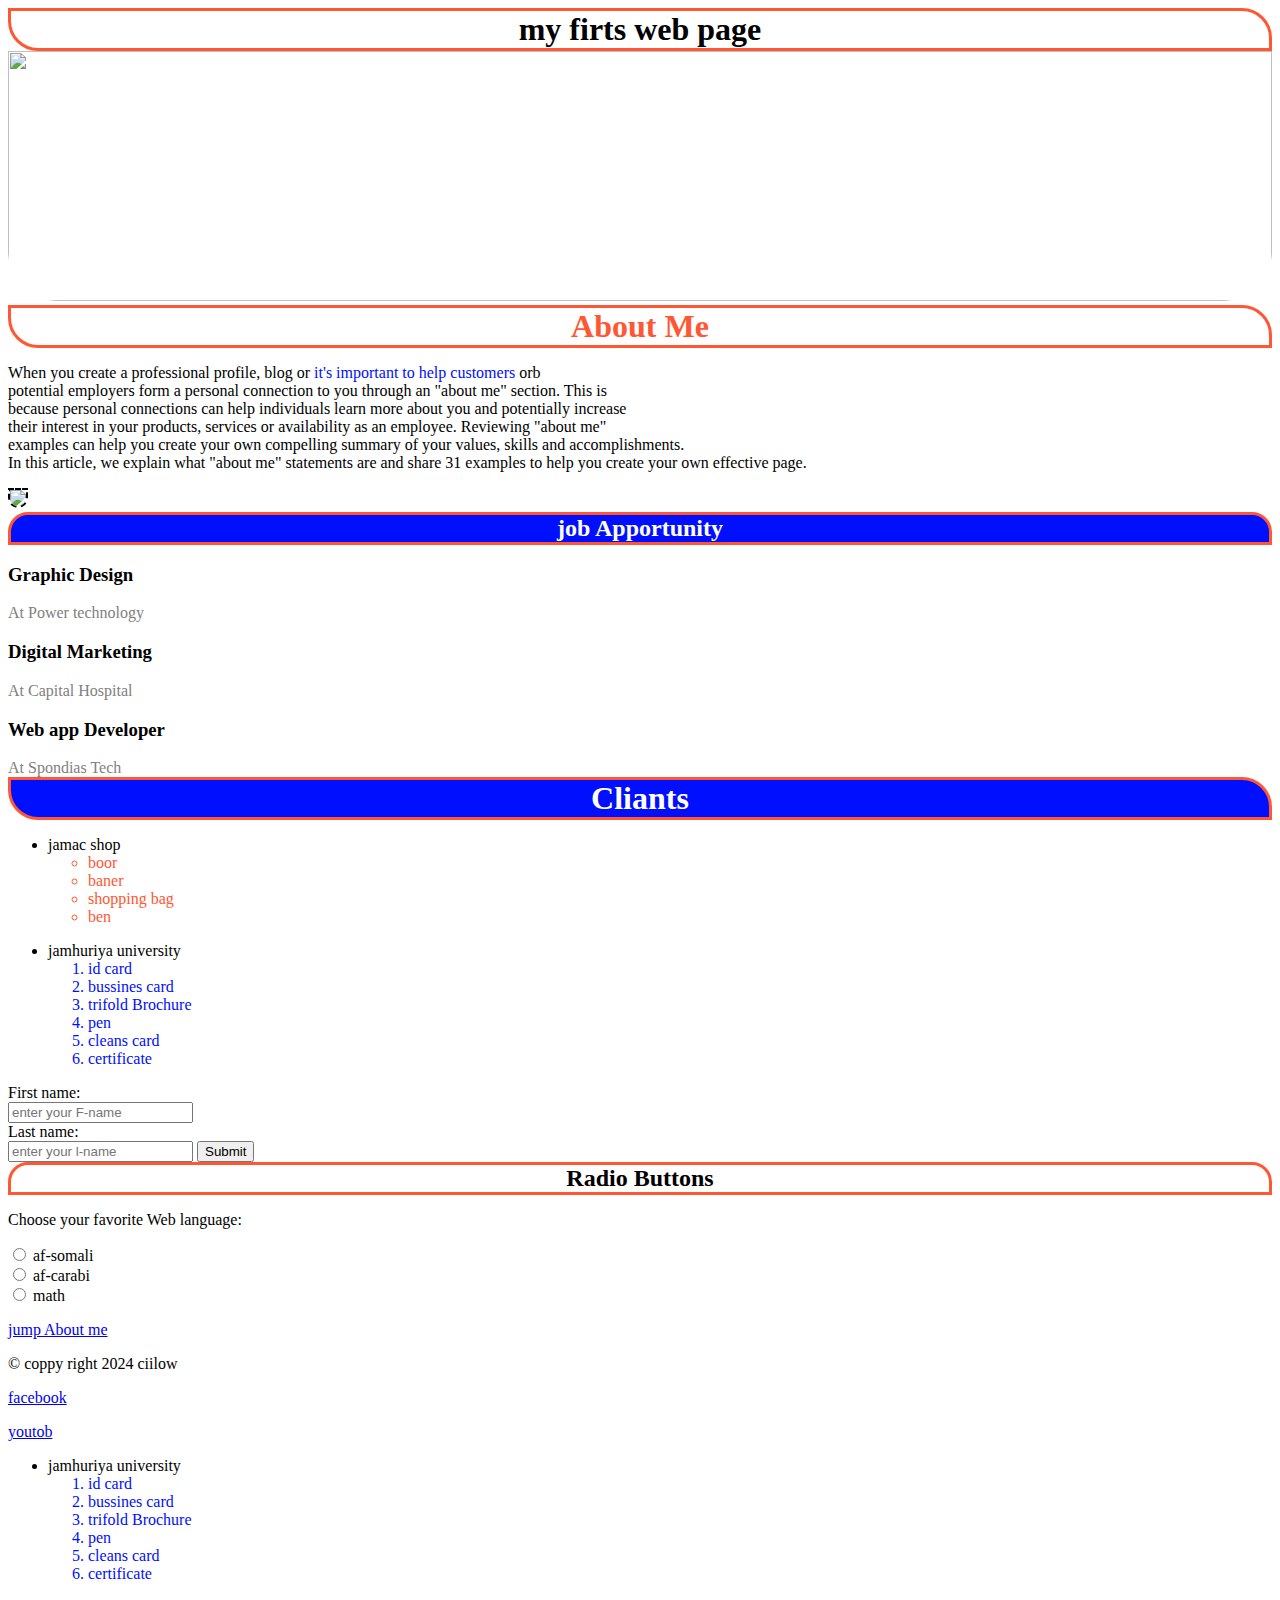
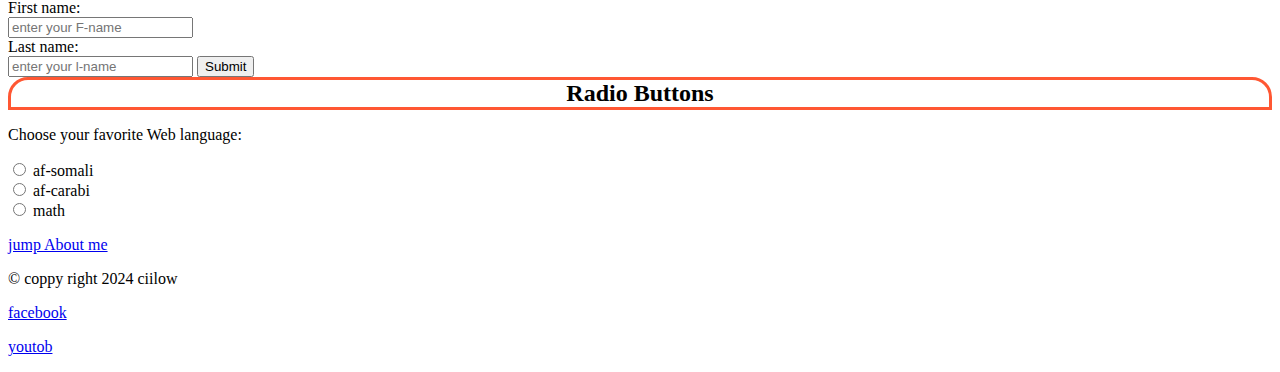
==== index.html @ 247bfa4b "first website Html and css basic" ====
<!DOCTYPE html>
<html lang="so">

<head>
    <meta charset="UTF-8">
    <meta name="viewport" content="width=device-width, initial-scale=1.0">
    <title>my farst web page</title>
</head>
<style>
    :root {
        ---pramry: #ff5733;
        ---secondry: #000ffe;
    }
    h2{
        padding: 0;
        margin: 0;
        border: var(---pramry)solid;
        border-top-left-radius: 20px;
        border-top-right-radius: 20px;
        text-align: center;
    }
    h1{
        padding: 0;
        margin: 0;
        border: var(---pramry)solid;
        border-top-right-radius: 30px;
        border-bottom-left-radius: 30px;
        text-align: center;

    }
    img{
        border-bottom-left-radius: 50px;
        border-bottom-right-radius: 50px;
    }

</style>

<body>
    <h1>my firts web page</h1>

    <img src="https://media.istockphoto.com/id/1352603244/photo/shot-of-an-unrecognizable-businessman-working-on-his-laptop-in-the-office.jpg?s=612x612&w=0&k=20&c=upiDYeAZEsxbUBdhX35MXm79drIXA-5Q-FcfmZk71lM="
        alt="" style="height: 250px;" width="100%">
    <h1 id="Aboutme" style="text-align: center; color: var(---pramry);">About Me</h1>
    <p>When you create a professional profile, blog or <span style="color: var(---secondry);"> it's important to help
            customers</span> orb <br>
        potential employers form a personal connection to you through an "about me" section. This is <br>
        because personal connections can help individuals learn more about you and potentially increase <br>
        their interest in your products, services or availability as an employee. Reviewing "about me" <br>
        examples can help you create your own compelling summary of your values, skills and accomplishments.<br>
        In this article,
        we explain what "about me" statements are and share 31 examples to help you create your own effective page.</p>

    <img src="https://media1.thehungryjpeg.com/thumbs/800_3795902_zcdjearzjgzrbjwo0jm8ebb6fqmrg73mqqgp6wfq.jpg"
        style="border: 2px dashed;width: 200px;">

    <h2 style="text-align: center;color:var(---pramry); background-color: var(---secondry); color: white;">job Apportunity</h2>
    <h3>Graphic Design</h3>
    <span style="color: gray;">At Power technology</span>
    <h3>Digital Marketing</h3>
    <span style="color: gray;">At Capital Hospital</span>
    <h3>Web app Developer</h3>
    <span style="color: gray;">At Spondias Tech</span>
    <h1 style="text-align: center;color:var(---pramry); background-color:var(---secondry);color: white;">Cliants</h1>
    <ul>
        <li>jamac shop
            <ul style="color: var(---pramry);">
                <li>boor</li>
                <li>baner</li>
                <li>shopping bag</li>
                <li>ben</li>
            </ul>
        </li>
    </ul>
    <ul>
        <li>jamhuriya university
            <ol style="color:var(---secondry);">
                <li>id card</li>
                <li>bussines card</li>
                <li>trifold Brochure</li>
                <li>pen</li>
                <li>cleans card</li>
                <li>certificate</li>
                
            </ol>

        </li>
    </ul>
    <form action="button">
        <label for="fname" >First name:</label><br>
        <input type="text" placeholder="enter your F-name" >
        <label for="lname"><br>Last name:</label><br>
        <input type="text" placeholder="enter your l-name">
        <input type="submit" value="Submit"   >
        
    </form>
    <h2>Radio Buttons</h2>

<p>Choose your favorite Web language:</p>
<form action="actions">
<input type="radio" id="somalia" name="fav_language" value="somalia">
<label for="somalia">af-somali</label><br>
<input type="radio" id="arabic" name="fav_language" value="arabic">
<label for="arabic">af-carabi</label><br>
<input type="radio" id="math" name="fav_language" value="math">
<label for="math">math</label>

</form>
<!--<form>
  <input type="radio" id="html" name="fav_language" value="HTML">
  <label for="html">HTML</label><br>
  <input type="radio" id="css" name="fav_language" value="CSS">
  <label for="css">CSS</label><br>
  <input type="radio" id="javascript" name="fav_language" value="JavaScript">
  <label for="javascript">JavaScript</label>
</form> -->
    <p><a href="#Aboutme " title="About me"> jump About me</a></p>

    <span>© coppy right 2024 ciilow</span>
    <p><a href="https://www.facebook.com/profile.php?id=100092720146616" title="facebook page">facebook</p></a>
    <p><a href="https://www.youtube.com/watch?v=dX8396ZmSPk">youtob</p></a>
</body>

</html>
<ul>
    <li>jamhuriya university
        <ol style="color:var(---secondry);">
            <li>id card</li>
            <li>bussines card</li>
            <li>trifold Brochure</li>
            <li>pen</li>
            <li>cleans card</li>
            <li>certificate</li>
            
        </ol>

    </li>
</ul>
<form action="button">
    <label for="fname" >First name:</label><br>
    <input type="text" placeholder="enter your F-name" >
    <label for="lname"><br>Last name:</label><br>
    <input type="text" placeholder="enter your l-name">
    <input type="submit" value="Submit"   >
    
</form>
<h2>Radio Buttons</h2>

<p>Choose your favorite Web language:</p>
<form action="actions">
<input type="radio" id="somalia" name="fav_language" value="somalia">
<label for="somalia">af-somali</label><br>
<input type="radio" id="arabic" name="fav_language" value="arabic">
<label for="arabic">af-carabi</label><br>
<input type="radio" id="math" name="fav_language" value="math">
<label for="math">math</label>

</form>
<!--<form>
  <input type="radio" id="html" name="fav_language" value="HTML">
  <label for="html">HTML</label><br>
  <input type="radio" id="css" name="fav_language" value="CSS">
  <label for="css">CSS</label><br>
  <input type="radio" id="javascript" name="fav_language" value="JavaScript">
  <label for="javascript">JavaScript</label>
</form> -->
<p><a href="#Aboutme " title="About me"> jump About me</a></p>

<span>© coppy right 2024 ciilow</span>
<p><a href="https://www.facebook.com/profile.php?id=100092720146616" title="facebook page">facebook</p></a>
<p><a href="https://www.youtube.com/watch?v=dX8396ZmSPk">youtob</p></a>
</body>

</html>
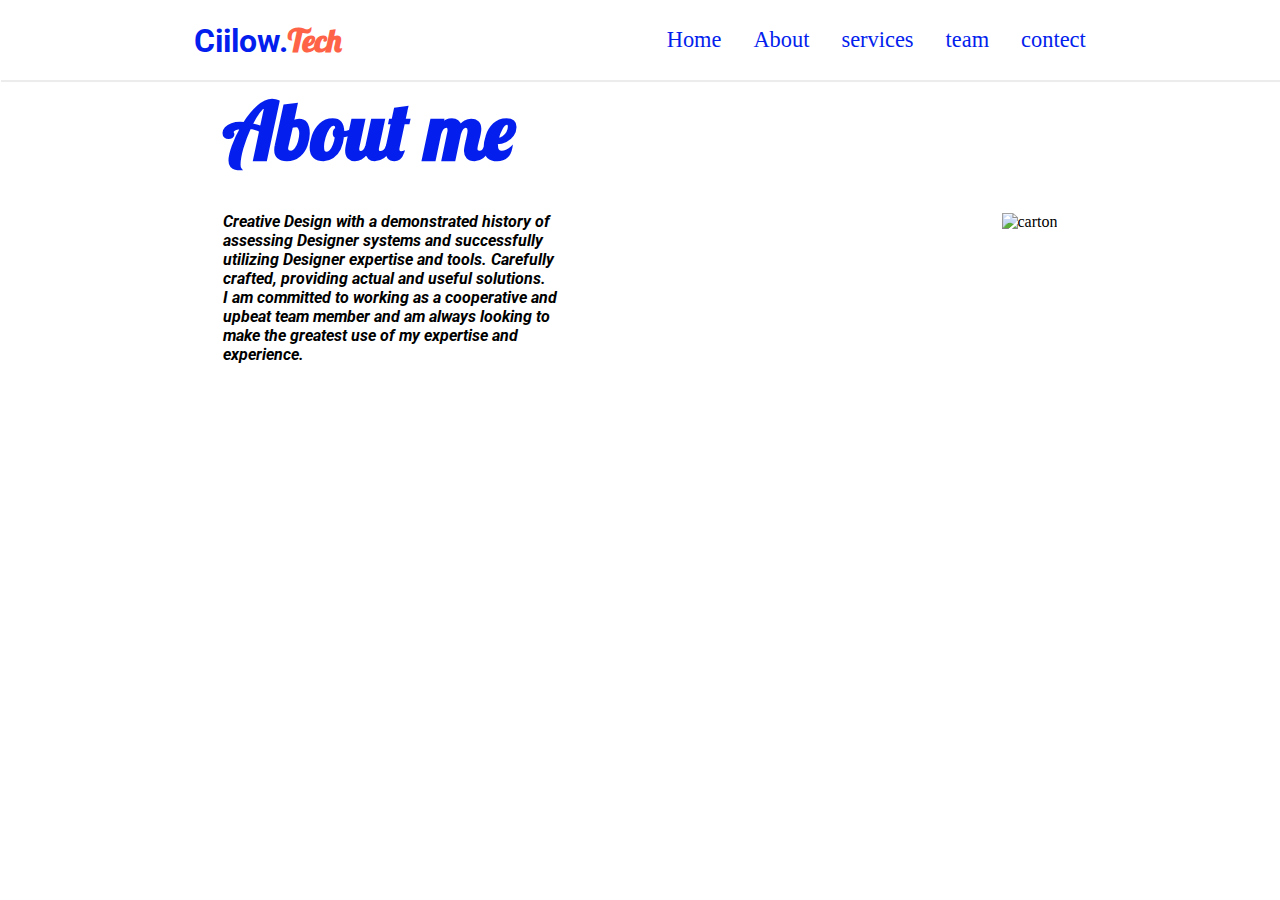
==== commit 2333da92: "my first web page" ====
--- a/index.html
+++ b/index.html
@@ -1,173 +1,50 @@
 <!DOCTYPE html>
-<html lang="so">
-
+<html lang="en">
 <head>
-    <meta charset="UTF-8">
-    <meta name="viewport" content="width=device-width, initial-scale=1.0">
-    <title>my farst web page</title>
+    
+    <title>Navbar</title>
+    <link rel="preconnect" href="https://fonts.googleapis.com">
+<link rel="preconnect" href="https://fonts.gstatic.com" crossorigin>
+<link href="https://fonts.googleapis.com/css2?family=Lobster&family=Roboto:ital,wght@0,100;0,300;0,400;0,500;0,700;0,900;1,100;1,300;1,400;1,500;1,700;1,900&display=swap" rel="stylesheet">
+    <link rel="stylesheet" href="style.css">
+    <link rel="preconnect" href="https://fonts.googleapis.com">
+<link rel="preconnect" href="https://fonts.gstatic.com" crossorigin>
+<link href="https://fonts.googleapis.com/css2?family=Roboto:ital,wght@0,100;0,300;0,400;0,500;0,700;0,900;1,100;1,300;1,400;1,500;1,700;1,900&display=swap" rel="stylesheet">
 </head>
-<style>
-    :root {
-        ---pramry: #ff5733;
-        ---secondry: #000ffe;
-    }
-    h2{
-        padding: 0;
-        margin: 0;
-        border: var(---pramry)solid;
-        border-top-left-radius: 20px;
-        border-top-right-radius: 20px;
-        text-align: center;
-    }
-    h1{
-        padding: 0;
-        margin: 0;
-        border: var(---pramry)solid;
-        border-top-right-radius: 30px;
-        border-bottom-left-radius: 30px;
-        text-align: center;
-
-    }
-    img{
-        border-bottom-left-radius: 50px;
-        border-bottom-right-radius: 50px;
-    }
-
-</style>
-
 <body>
-    <h1>my firts web page</h1>
-
-    <img src="https://media.istockphoto.com/id/1352603244/photo/shot-of-an-unrecognizable-businessman-working-on-his-laptop-in-the-office.jpg?s=612x612&w=0&k=20&c=upiDYeAZEsxbUBdhX35MXm79drIXA-5Q-FcfmZk71lM="
-        alt="" style="height: 250px;" width="100%">
-    <h1 id="Aboutme" style="text-align: center; color: var(---pramry);">About Me</h1>
-    <p>When you create a professional profile, blog or <span style="color: var(---secondry);"> it's important to help
-            customers</span> orb <br>
-        potential employers form a personal connection to you through an "about me" section. This is <br>
-        because personal connections can help individuals learn more about you and potentially increase <br>
-        their interest in your products, services or availability as an employee. Reviewing "about me" <br>
-        examples can help you create your own compelling summary of your values, skills and accomplishments.<br>
-        In this article,
-        we explain what "about me" statements are and share 31 examples to help you create your own effective page.</p>
-
-    <img src="https://media1.thehungryjpeg.com/thumbs/800_3795902_zcdjearzjgzrbjwo0jm8ebb6fqmrg73mqqgp6wfq.jpg"
-        style="border: 2px dashed;width: 200px;">
-
-    <h2 style="text-align: center;color:var(---pramry); background-color: var(---secondry); color: white;">job Apportunity</h2>
-    <h3>Graphic Design</h3>
-    <span style="color: gray;">At Power technology</span>
-    <h3>Digital Marketing</h3>
-    <span style="color: gray;">At Capital Hospital</span>
-    <h3>Web app Developer</h3>
-    <span style="color: gray;">At Spondias Tech</span>
-    <h1 style="text-align: center;color:var(---pramry); background-color:var(---secondry);color: white;">Cliants</h1>
-    <ul>
-        <li>jamac shop
-            <ul style="color: var(---pramry);">
-                <li>boor</li>
-                <li>baner</li>
-                <li>shopping bag</li>
-                <li>ben</li>
+    
+    <div class="Navbar">
+        <!--logo-->
+        <div class="logo">
+            <h1> Ciilow.<span>Tech</span></h1>
+        </div>
+        <!--links-->
+        <div class="menu-links">
+            <ul>
+                <li><a href="#">Home</a></li>
+                <li><a href="#">About</a></li>
+                <li><a href="#">services</a></li>
+                <li><a href="#">team</a></li>
+                <li><a href="#">contect</a></li>
             </ul>
-        </li>
-    </ul>
-    <ul>
-        <li>jamhuriya university
-            <ol style="color:var(---secondry);">
-                <li>id card</li>
-                <li>bussines card</li>
-                <li>trifold Brochure</li>
-                <li>pen</li>
-                <li>cleans card</li>
-                <li>certificate</li>
-                
-            </ol>
-
-        </li>
-    </ul>
-    <form action="button">
-        <label for="fname" >First name:</label><br>
-        <input type="text" placeholder="enter your F-name" >
-        <label for="lname"><br>Last name:</label><br>
-        <input type="text" placeholder="enter your l-name">
-        <input type="submit" value="Submit"   >
-        
-    </form>
-    <h2>Radio Buttons</h2>
-
-<p>Choose your favorite Web language:</p>
-<form action="actions">
-<input type="radio" id="somalia" name="fav_language" value="somalia">
-<label for="somalia">af-somali</label><br>
-<input type="radio" id="arabic" name="fav_language" value="arabic">
-<label for="arabic">af-carabi</label><br>
-<input type="radio" id="math" name="fav_language" value="math">
-<label for="math">math</label>
-
-</form>
-<!--<form>
-  <input type="radio" id="html" name="fav_language" value="HTML">
-  <label for="html">HTML</label><br>
-  <input type="radio" id="css" name="fav_language" value="CSS">
-  <label for="css">CSS</label><br>
-  <input type="radio" id="javascript" name="fav_language" value="JavaScript">
-  <label for="javascript">JavaScript</label>
-</form> -->
-    <p><a href="#Aboutme " title="About me"> jump About me</a></p>
-
-    <span>© coppy right 2024 ciilow</span>
-    <p><a href="https://www.facebook.com/profile.php?id=100092720146616" title="facebook page">facebook</p></a>
-    <p><a href="https://www.youtube.com/watch?v=dX8396ZmSPk">youtob</p></a>
+        </div>
+    </div>
+    <div class="profile">
+        <div >
+            <h1>About me</h1>
+            <p>Creative Design with a demonstrated history of<br>
+                assessing Designer systems and successfully<br>
+                utilizing Designer expertise and tools. Carefully<br>
+                crafted, providing actual and useful solutions.<br>I
+                am committed to working as a cooperative and<br>
+                upbeat team member and am always looking to<br>
+                make the greatest use of my expertise and<br>
+                experience.</p>
+        </div>
+        <div class="image">
+            <img src="https://png.pngtree.com/png-clipart/20230825/original/pngtree-student-thinking-for-solve-problem-at-table-vector-picture-image_8671374.png" alt="carton">
+        </div>
+    </div>
+    
 </body>
-
-</html>
-<ul>
-    <li>jamhuriya university
-        <ol style="color:var(---secondry);">
-            <li>id card</li>
-            <li>bussines card</li>
-            <li>trifold Brochure</li>
-            <li>pen</li>
-            <li>cleans card</li>
-            <li>certificate</li>
-            
-        </ol>
-
-    </li>
-</ul>
-<form action="button">
-    <label for="fname" >First name:</label><br>
-    <input type="text" placeholder="enter your F-name" >
-    <label for="lname"><br>Last name:</label><br>
-    <input type="text" placeholder="enter your l-name">
-    <input type="submit" value="Submit"   >
-    
-</form>
-<h2>Radio Buttons</h2>
-
-<p>Choose your favorite Web language:</p>
-<form action="actions">
-<input type="radio" id="somalia" name="fav_language" value="somalia">
-<label for="somalia">af-somali</label><br>
-<input type="radio" id="arabic" name="fav_language" value="arabic">
-<label for="arabic">af-carabi</label><br>
-<input type="radio" id="math" name="fav_language" value="math">
-<label for="math">math</label>
-
-</form>
-<!--<form>
-  <input type="radio" id="html" name="fav_language" value="HTML">
-  <label for="html">HTML</label><br>
-  <input type="radio" id="css" name="fav_language" value="CSS">
-  <label for="css">CSS</label><br>
-  <input type="radio" id="javascript" name="fav_language" value="JavaScript">
-  <label for="javascript">JavaScript</label>
-</form> -->
-<p><a href="#Aboutme " title="About me"> jump About me</a></p>
-
-<span>© coppy right 2024 ciilow</span>
-<p><a href="https://www.facebook.com/profile.php?id=100092720146616" title="facebook page">facebook</p></a>
-<p><a href="https://www.youtube.com/watch?v=dX8396ZmSPk">youtob</p></a>
-</body>
-
 </html>--- a/style.css
+++ b/style.css
@@ -0,0 +1,66 @@
+*{
+    padding: 0;
+    margin: 0;
+    box-sizing: border-box;
+}
+.Navbar{
+    width: 100%;
+    height: 5rem;
+    display: flex;
+    justify-content: space-around;
+    align-items: center;
+    padding-left: 3rem;
+    padding-right: 3rem;
+    box-shadow: 1px 1px 0.5px 0.5px #79797925;
+}
+.logo h1{
+    width: 50%;
+    font-family: "Roboto", sans-serif;
+    color: #031eed;
+    
+    font-size: 2rem;
+    font-weight: 1.5px;
+}
+.logo h1 span{
+    font-family: "Lobster", sans-serif;
+    color: tomato;
+}
+.menu-links ul{
+    display: flex;
+    width: 60%;
+    list-style: none; 
+    display: inline-flex;
+}
+.menu-links ul li a{
+    text-decoration: none;
+    margin-left: 2rem;
+    color:  #031eed; 
+    font-size: 1.4rem;
+
+}
+.menu-links ul li a:hover{
+    color: #000000;
+    border-bottom: 2px solid teal;
+    padding: 1px;
+}
+.profile{
+    display: flex;
+    justify-content: space-around;
+    align-items: center;
+  
+}
+.image img{
+    height:28rem;
+}
+.profile h1{
+    font-family: "Lobster", sans-serif;
+    color: #031eed;
+    font-size: 5rem;
+    padding-bottom: 2rem;
+}
+.profile p{
+    font-family: "Roboto", system-ui;
+        font-weight: bold;
+        font-style: italic; 
+
+}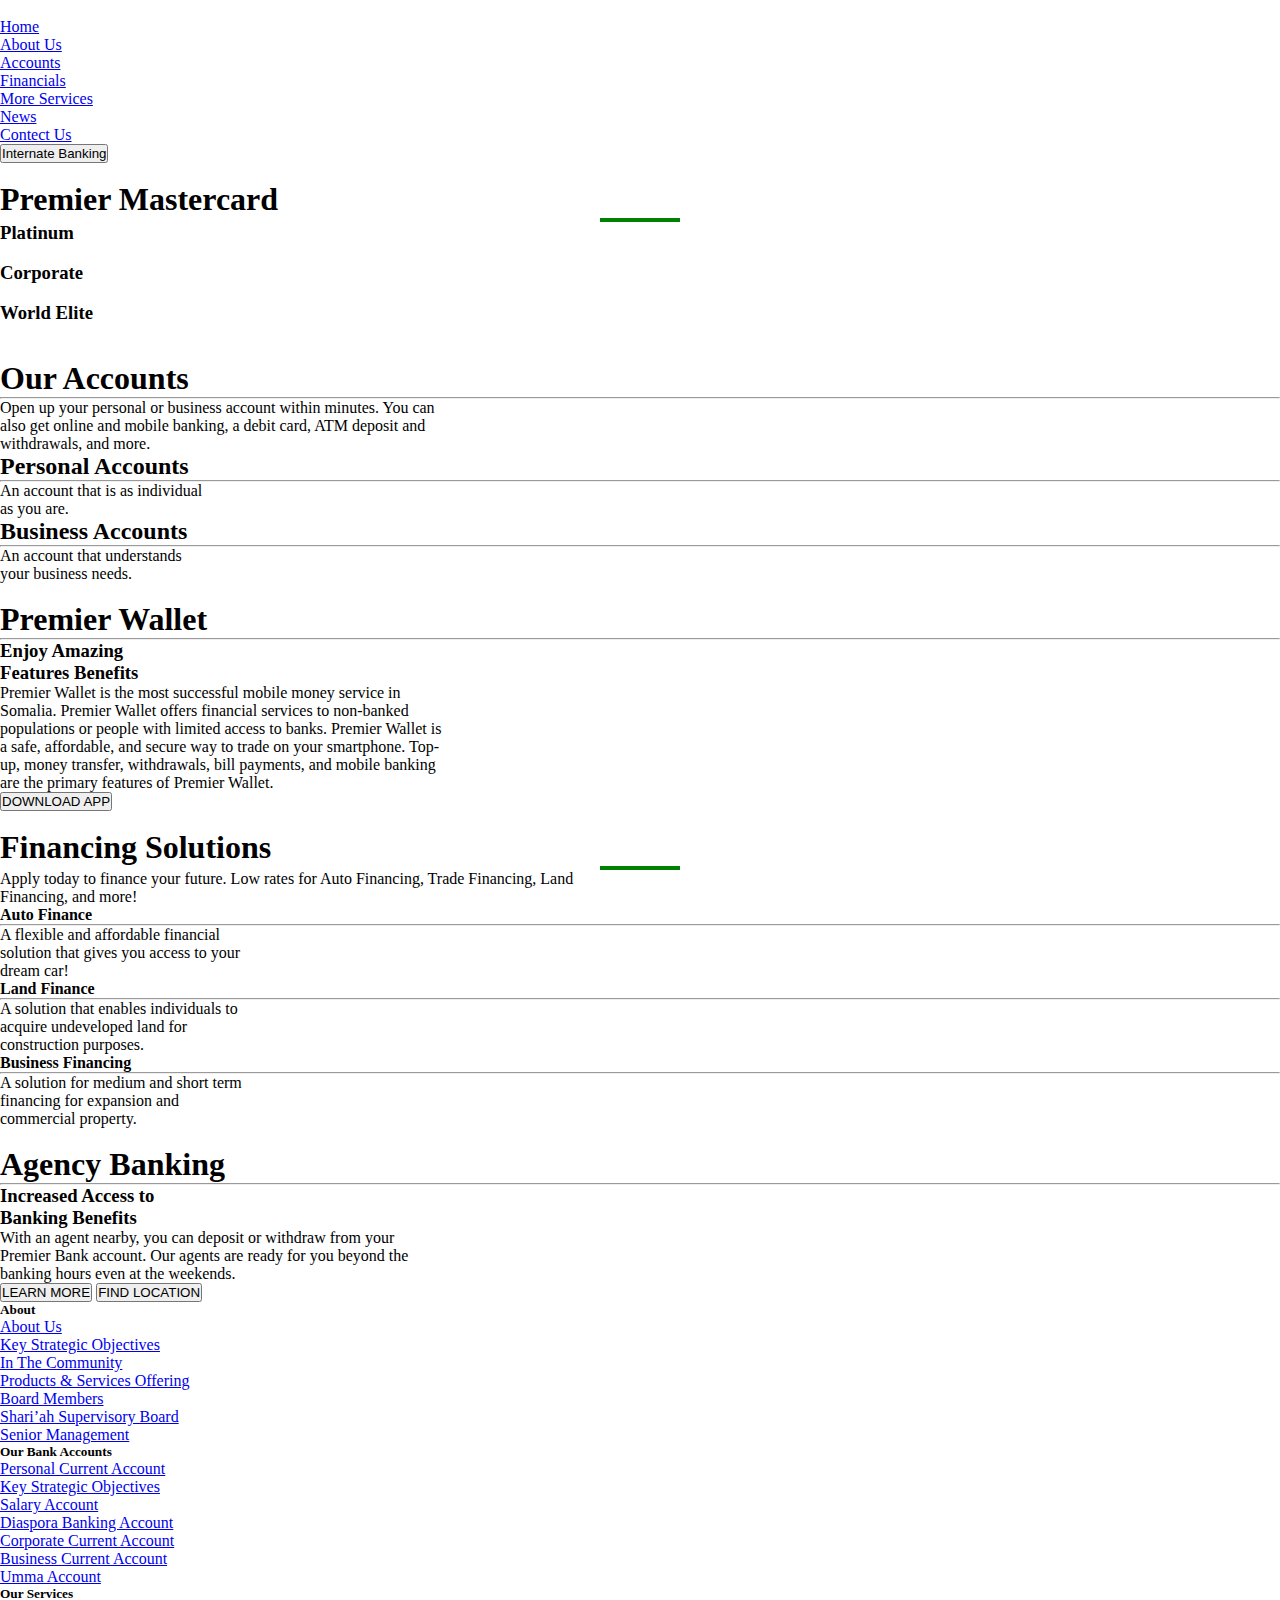
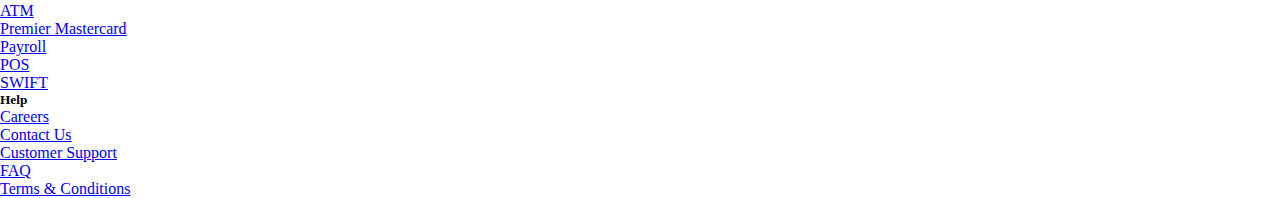
==== commit 018b8832: "Add files via upload" ====
--- a/index.html
+++ b/index.html
@@ -1,50 +1,182 @@
 <!DOCTYPE html>
 <html lang="en">
+
 <head>
-    
-    <title>Navbar</title>
     <link rel="preconnect" href="https://fonts.googleapis.com">
 <link rel="preconnect" href="https://fonts.gstatic.com" crossorigin>
-<link href="https://fonts.googleapis.com/css2?family=Lobster&family=Roboto:ital,wght@0,100;0,300;0,400;0,500;0,700;0,900;1,100;1,300;1,400;1,500;1,700;1,900&display=swap" rel="stylesheet">
-    <link rel="stylesheet" href="style.css">
-    <link rel="preconnect" href="https://fonts.googleapis.com">
-<link rel="preconnect" href="https://fonts.gstatic.com" crossorigin>
-<link href="https://fonts.googleapis.com/css2?family=Roboto:ital,wght@0,100;0,300;0,400;0,500;0,700;0,900;1,100;1,300;1,400;1,500;1,700;1,900&display=swap" rel="stylesheet">
+<link href="https://fonts.googleapis.com/css2?family=Caveat:wght@400..700&family=Dancing+Script:wght@400..700&family=Great+Vibes&family=Overpass:ital,wght@0,100..900;1,100..900&family=Roboto:ital,wght@0,100;0,300;0,400;0,500;0,700;0,900;1,100;1,300;1,400;1,500;1,700;1,900&family=Sacramento&family=Zeyada&display=swap" rel="stylesheet">
+   
+
+<link rel="stylesheet" href="style.css">
+
+    <title>preimer Bank Of Somalia</title>
 </head>
+
 <body>
-    
-    <div class="Navbar">
-        <!--logo-->
+    <header class="main">
         <div class="logo">
-            <h1> Ciilow.<span>Tech</span></h1>
+            <img src="logo.png" alt="">
         </div>
-        <!--links-->
-        <div class="menu-links">
+        <div class="lists">
             <ul>
                 <li><a href="#">Home</a></li>
-                <li><a href="#">About</a></li>
-                <li><a href="#">services</a></li>
-                <li><a href="#">team</a></li>
-                <li><a href="#">contect</a></li>
+                <li><a href="#">About Us</a></li>
+                <li><a href="#">Accounts</a></li>
+                <li><a href="#">Financials</a></li>
+                <li><a href="#">More Services</a></li>
+                <li><a href="#">News</a></li>
+                <li><a href="#"> Contect Us</a></li>
             </ul>
         </div>
+        <div class="btn">
+            <button>Internate Banking</button>
+        </div>
+    </header>
+    <div class="cover">
+        <img src="cover.jpg" alt="">
     </div>
-    <div class="profile">
+    <h1 >Premier Mastercard</h1><hr style=" color: green;border: 2px solid;margin: 0px 600px;">
+    <div class="herro">
+        <div>
+            <h3>Platinum</h3>
+            <img src="master1.jpeg" alt="">
+        </div>
         <div >
-            <h1>About me</h1>
-            <p>Creative Design with a demonstrated history of<br>
-                assessing Designer systems and successfully<br>
-                utilizing Designer expertise and tools. Carefully<br>
-                crafted, providing actual and useful solutions.<br>I
-                am committed to working as a cooperative and<br>
-                upbeat team member and am always looking to<br>
-                make the greatest use of my expertise and<br>
-                experience.</p>
+            <h3>Corporate</h3>
+            <img src="master1.jpeg" alt="">
         </div>
-        <div class="image">
-            <img src="https://png.pngtree.com/png-clipart/20230825/original/pngtree-student-thinking-for-solve-problem-at-table-vector-picture-image_8671374.png" alt="carton">
+        <div>
+            <h3>World Elite</h3>
+            <img src="master1.jpeg" alt="" >
+        </div>
+    </div>
+    <div class="content">
+        <div>
+            <img src="Account-.jpg" alt="" width="">
+        </div>
+        <div class="header">
+            <h1 >Our Accounts</h1><hr>
+            <p>Open up your personal or business account within minutes. You can<br>
+                 also get online and mobile banking, a debit card, ATM deposit and <br>
+                 withdrawals, and more.</p>
+                 <div class="contect2">
+                    <div>
+                        <h2>Personal Accounts</h2><hr>
+                         <p>An account that is as individual <br> as you are.</p>
+                    </div>
+                    <div>
+                        <h2>Business Accounts</h2><hr>
+                        <p>An account that understands <br>your business needs.</p>
+                    </div>
+        
+                </div>
+        </div>
+        
+    </div>
+    <div class="center">
+        <div>
+            <img src="Mock-up-mobile-wallet--.png" alt="">
+        </div>
+        <div class="enjoy">
+            <h1>Premier Wallet</h1><hr>
+            <h3>Enjoy Amazing <br>
+                Features Benefits</h3>
+                <p>Premier Wallet is the most successful mobile money service in <br> Somalia. 
+                    Premier Wallet offers financial services to non-banked <br> populations or 
+                    people with limited access to banks. Premier Wallet is <br> a safe, affordable, 
+                    and secure way to trade on your smartphone. Top-<br> up, money transfer, withdrawals, 
+                    bill payments, and mobile banking <br> are the primary features of Premier Wallet.</p>
+                    <button class="btn">DOWNLOAD APP</button>
+        </div>
+    </div>
+    <div class="hherro">
+        <div>
+            <img src="tree-symbolizes-financial-growth-with-pile-coins-representing-prosperity-concept-finance-wealth-growth-money-success_918839-108370.avif" alt="">
+            <h1>Financing Solutions</h1><hr style="color: green;border: 2px solid;margin: 0px 600px">
+            <p>Apply today to finance your future. Low rates for Auto Financing, Trade Financing, Land <br>
+                 Financing, and more!</p>
+        </div>
+    </div>
+    <div class="pc1">
+        <div class="pc2">
+            <h4>Auto Finance</h4><hr>
+            <p>A flexible and affordable financial <br> solution that gives you access to your <br> dream car!</p>
+        </div>
+        <div class="pc3">
+            <h4>Land Finance</h4><hr>
+            <p>A solution that enables individuals to <br>acquire undeveloped land for <br> construction purposes.</p>
+        </div>
+        <div class="pc2">
+            <h4>Business Financing</h4><hr>
+            <p>A solution for medium and short term <br>financing for expansion and <br>commercial property.</p>
+        </div>
+    </div>
+    <div class="enjoy-1">
+        <div>
+            <img src="Agent-banking.jpg" alt="" width="450">
+        </div>
+        <div class="enjoy-2">
+            <h1>Agency Banking</h1><hr>
+            <h3>Increased Access to <br>
+                Banking Benefits</h3>
+                <p>With an agent nearby, you can deposit or withdraw from your <br>
+                    Premier Bank account. Our agents are ready for you beyond the <br>
+                     banking hours even at the weekends.</p>
+                     <button class="ptn">LEARN MORE</button>
+                     <BUtton class="ptn">FIND LOCATION</BUtton>
         </div>
     </div>
     
+   <footer class="footer">
+    <div>
+        
+        <ul>
+            <h5>About</h5>
+            <li><a href="#">About Us</a></li>
+            <li><a href="#">Key Strategic Objectives</a></li>
+            <li><a href="#">In The Community</a></li>
+            <li><a href="#">Products & Services Offering</a></li>
+            <li><a href="#">Board Members</a></li>
+            <li><a href="#">Shari’ah Supervisory Board</a></li>
+            <li><a href="#">Senior Management</a></li>
+        </ul>
+    </div>
+    
+        <ul>
+            <h5>Our Bank Accounts</h5>
+            <li><a href="#">Personal Current Account</a></li>
+            <li><a href="#">Key Strategic Objectives</a></li>
+            <li><a href="#">Salary Account</a></li>
+            <li><a href="#">Diaspora Banking Account</a></li>
+            <li><a href="#">Corporate Current Account</a></li>
+            <li><a href="#">Business Current Account</a></li>
+            <li><a href="#">Umma Account</a></li>
+        </ul>
+    </div>
+   
+        <ul>
+            <h5>Our Services</h5>
+            <li><a href="#">ATM</a></li>
+            <li><a href="#">Premier Mastercard</a></li>
+            <li><a href="#">Payroll</a></li>
+            <li><a href="#">POS</a></li>
+            <li><a href="#">SWIFT</a></li>
+        </ul>
+    </div>
+    
+    <ul>
+        <h5>Help</h5>
+        <li><a href="#">Careers</a></li>
+        <li><a href="#">Contact Us</a></li>
+        <li><a href="#">Customer Support</a></li>
+        <li><a href="#">FAQ</a></li>
+        <li><a href="#">Terms & Conditions</a></li>
+    </ul>
+</div>
+
+   </footer>
+  
+
 </body>
+
 </html>